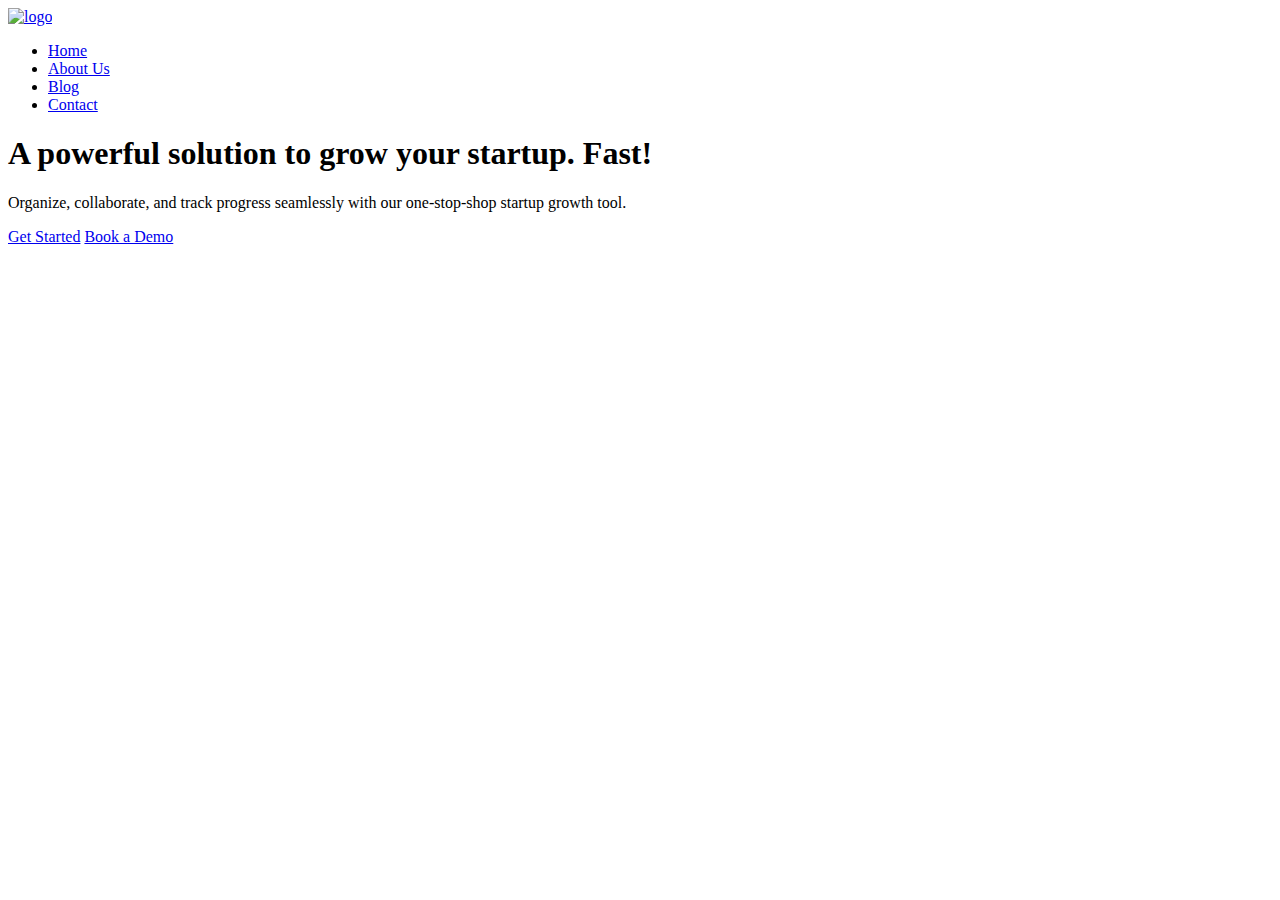
==== index.html @ daeac0ce "Add files via upload" ====
<!DOCTYPE html>
<html lang="en">
<head>
    <meta charset="UTF-8">
    <meta name="viewport" content="width=device-width, initial-scale=1.0">
    <title>WEB-Development</title>
    <link rel="preconnect" href="https://fonts.googleapis.com">
<link rel="preconnect" href="https://fonts.gstatic.com" crossorigin>
<link href="https://fonts.googleapis.com/css2?family=Anton+SC&family=Arsenal+SC:ital,wght@0,400;0,700;1,400;1,700&display=swap" rel="stylesheet">
    <link rel="stylesheet" href="css/style.css">


</head>
<body>
    <nav class="navbar">
       <div class="container">
        <div class="logo">
            <a href="index.html">
                <img src="images/logo.png" alt="logo">
            </a>
        </div>

        <div class="main-menu">
            <ul>
                <li>
                    <a href="index.html">Home</a>
                </li>
                <li>
                    <a href="#">About Us</a>
                </li>
                <li>
                    <a href="#">Blog</a>
                </li>
                <li>
                    <a class="btn" href="#">
                      <i class="fas.fa-user"></i> Contact
                    </a>
                </li>
            </ul>
        </div>
       </div> 
    </nav>
    <!-- Hero -->
     <section class="hero">
        <div class="container">
            <div class="hero-content">
                <h1 class="hero-heading text-xxl">
                    A powerful solution to grow your startup. Fast!
                </h1>
                <p class="hero">
                  Organize, collaborate, and track progress seamlessly with our one-stop-shop startup growth tool.  
                </p>
                <div class="hero-buttons">
                    <a href="#" class="btn btn-primary">Get Started</a>
                    <a href="#" class="btn"></i> Book a Demo</a>
                </div>
            </div>
        </div>
     </section>

    <script src="js/main.js"></script>
</body>
</html>
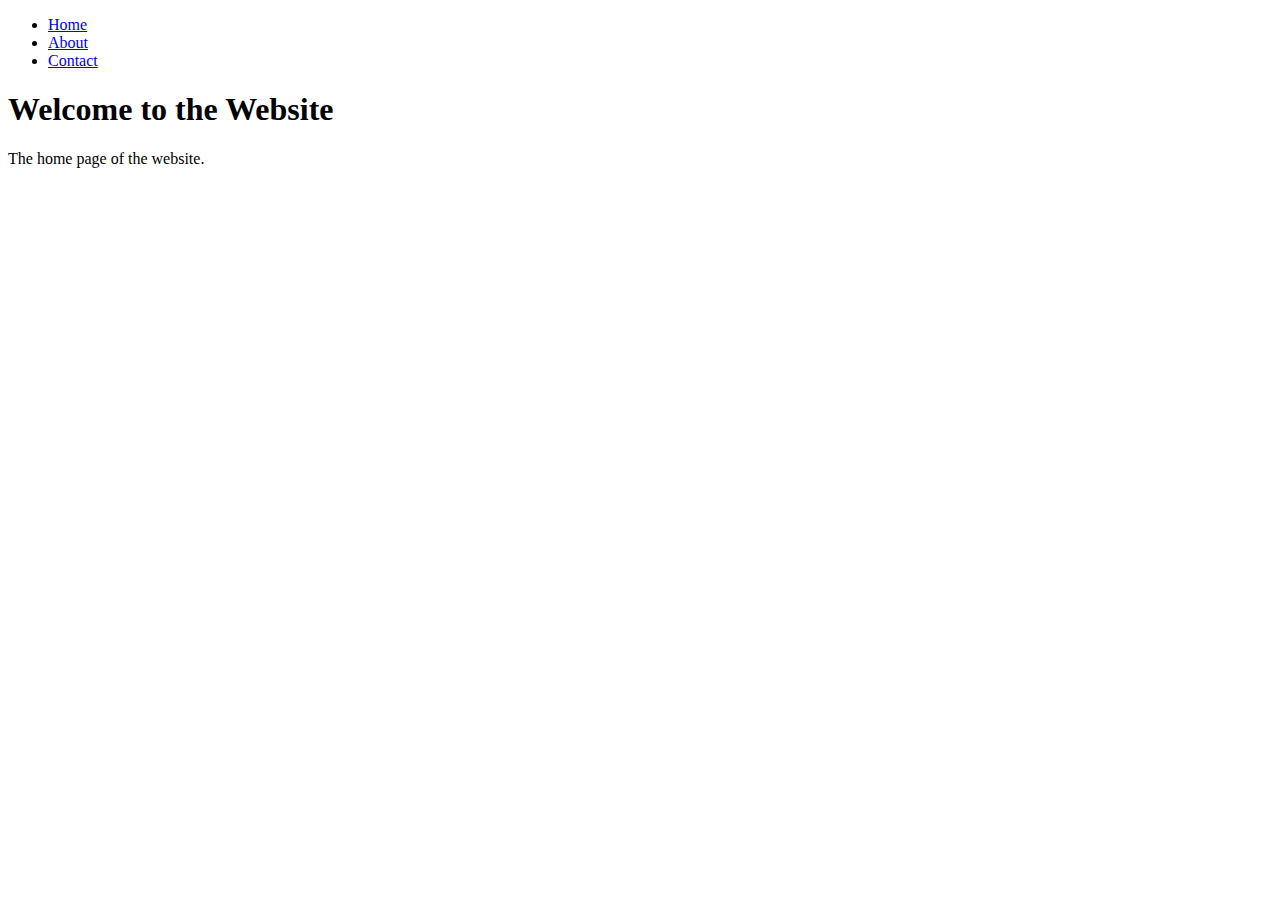
==== commit e7210c78: "Add files via upload" ====
--- a/index.html
+++ b/index.html
@@ -1,63 +1,37 @@
 <!DOCTYPE html>
 <html lang="en">
+
 <head>
     <meta charset="UTF-8">
     <meta name="viewport" content="width=device-width, initial-scale=1.0">
-    <title>WEB-Development</title>
-    <link rel="preconnect" href="https://fonts.googleapis.com">
-<link rel="preconnect" href="https://fonts.gstatic.com" crossorigin>
-<link href="https://fonts.googleapis.com/css2?family=Anton+SC&family=Arsenal+SC:ital,wght@0,400;0,700;1,400;1,700&display=swap" rel="stylesheet">
-    <link rel="stylesheet" href="css/style.css">
+    <title>Home | DavonneB-Web-Development-Project</title>
+    <link rel="stylesheet" href="css/styles.css">
+</head>
+
+<body>
+    <header>
+        <nav>
+            <ul>
+                <li><a href="index.html">Home</a>
+                </li>
+                <li><a href="about.html">About</a>
+                </li>
+                <li><a href="contact.html">Contact</a>
+                </li>
+            </ul>
+        </nav>
+    </header>
+    
+    <main>
+        <section id="intro">
+            <h1>Welcome to the Website</h1>
+            <p>The home page of the website.</p>
+        </section>
+    
+    </main>
+    
 
 
-</head>
-<body>
-    <nav class="navbar">
-       <div class="container">
-        <div class="logo">
-            <a href="index.html">
-                <img src="images/logo.png" alt="logo">
-            </a>
-        </div>
-
-        <div class="main-menu">
-            <ul>
-                <li>
-                    <a href="index.html">Home</a>
-                </li>
-                <li>
-                    <a href="#">About Us</a>
-                </li>
-                <li>
-                    <a href="#">Blog</a>
-                </li>
-                <li>
-                    <a class="btn" href="#">
-                      <i class="fas.fa-user"></i> Contact
-                    </a>
-                </li>
-            </ul>
-        </div>
-       </div> 
-    </nav>
-    <!-- Hero -->
-     <section class="hero">
-        <div class="container">
-            <div class="hero-content">
-                <h1 class="hero-heading text-xxl">
-                    A powerful solution to grow your startup. Fast!
-                </h1>
-                <p class="hero">
-                  Organize, collaborate, and track progress seamlessly with our one-stop-shop startup growth tool.  
-                </p>
-                <div class="hero-buttons">
-                    <a href="#" class="btn btn-primary">Get Started</a>
-                    <a href="#" class="btn"></i> Book a Demo</a>
-                </div>
-            </div>
-        </div>
-     </section>
-
-    <script src="js/main.js"></script>
+    <script src="js/script.js"></script>
 </body>
-</html>+</html>
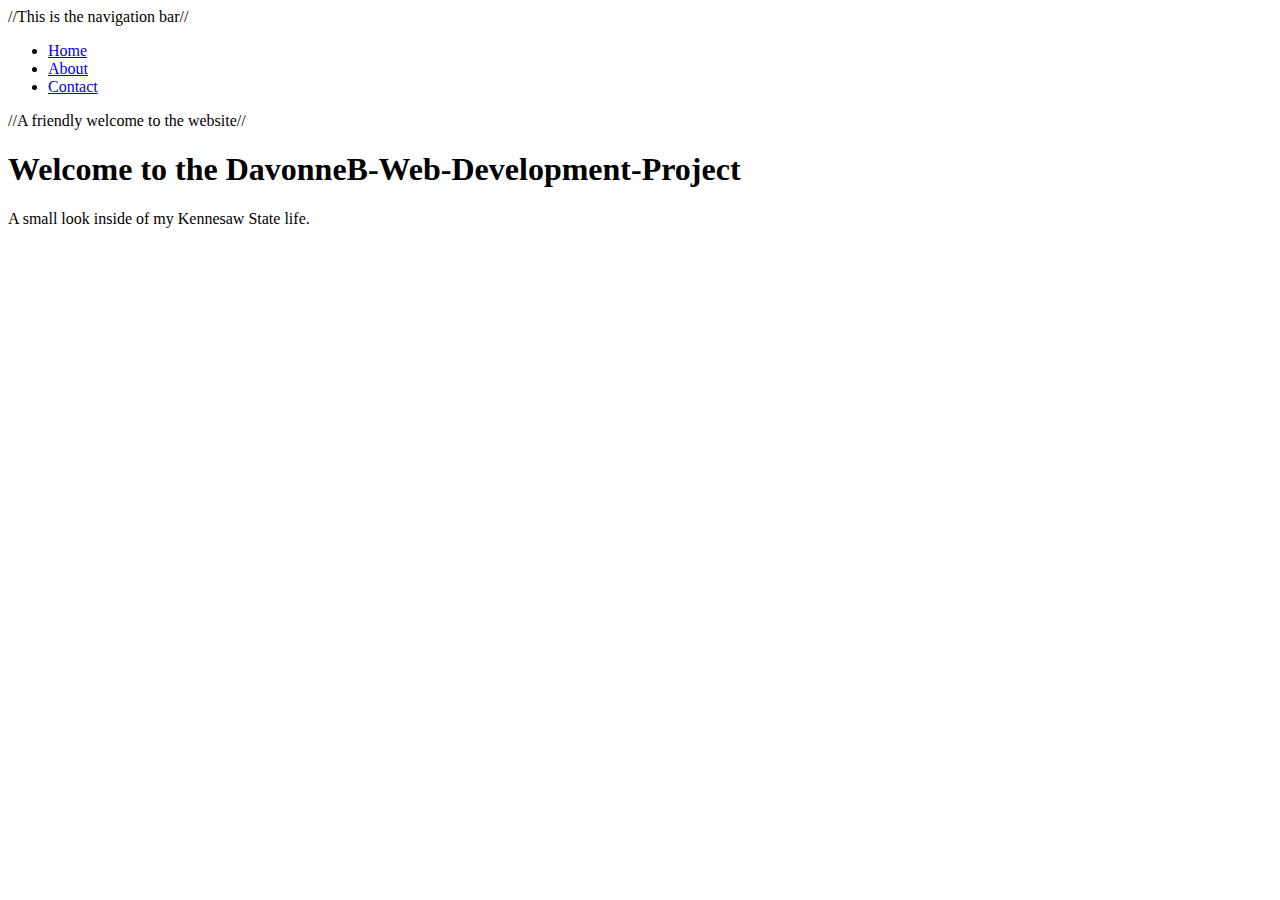
==== commit d27ff835: "Add files via upload" ====
--- a/index.html
+++ b/index.html
@@ -7,6 +7,8 @@
     <title>Home | DavonneB-Web-Development-Project</title>
     <link rel="stylesheet" href="css/styles.css">
 </head>
+
+//This is the navigation bar//
 
 <body>
     <header>
@@ -22,10 +24,12 @@
         </nav>
     </header>
     
+//A friendly welcome to the website//
+
     <main>
         <section id="intro">
-            <h1>Welcome to the Website</h1>
-            <p>The home page of the website.</p>
+            <h1>Welcome to the DavonneB-Web-Development-Project</h1>
+            <p>A small look inside of my Kennesaw State life.</p>
         </section>
     
     </main>
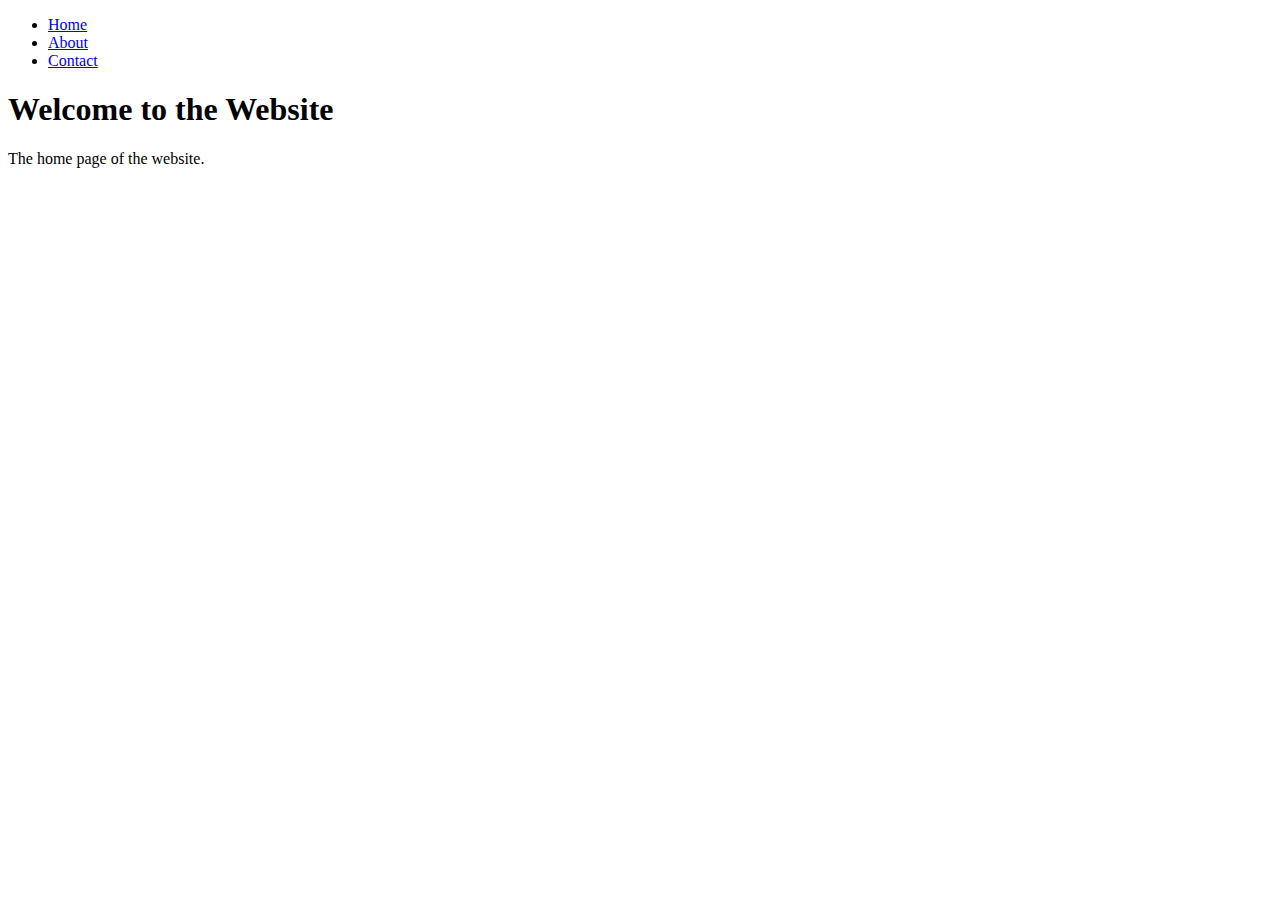
==== commit 9bfffc54: "Add files via upload" ====
--- a/index.html
+++ b/index.html
@@ -7,8 +7,6 @@
     <title>Home | DavonneB-Web-Development-Project</title>
     <link rel="stylesheet" href="css/styles.css">
 </head>
-
-//This is the navigation bar//
 
 <body>
     <header>
@@ -24,12 +22,10 @@
         </nav>
     </header>
     
-//A friendly welcome to the website//
-
     <main>
         <section id="intro">
-            <h1>Welcome to the DavonneB-Web-Development-Project</h1>
-            <p>A small look inside of my Kennesaw State life.</p>
+            <h1>Welcome to the Website</h1>
+            <p>The home page of the website.</p>
         </section>
     
     </main>
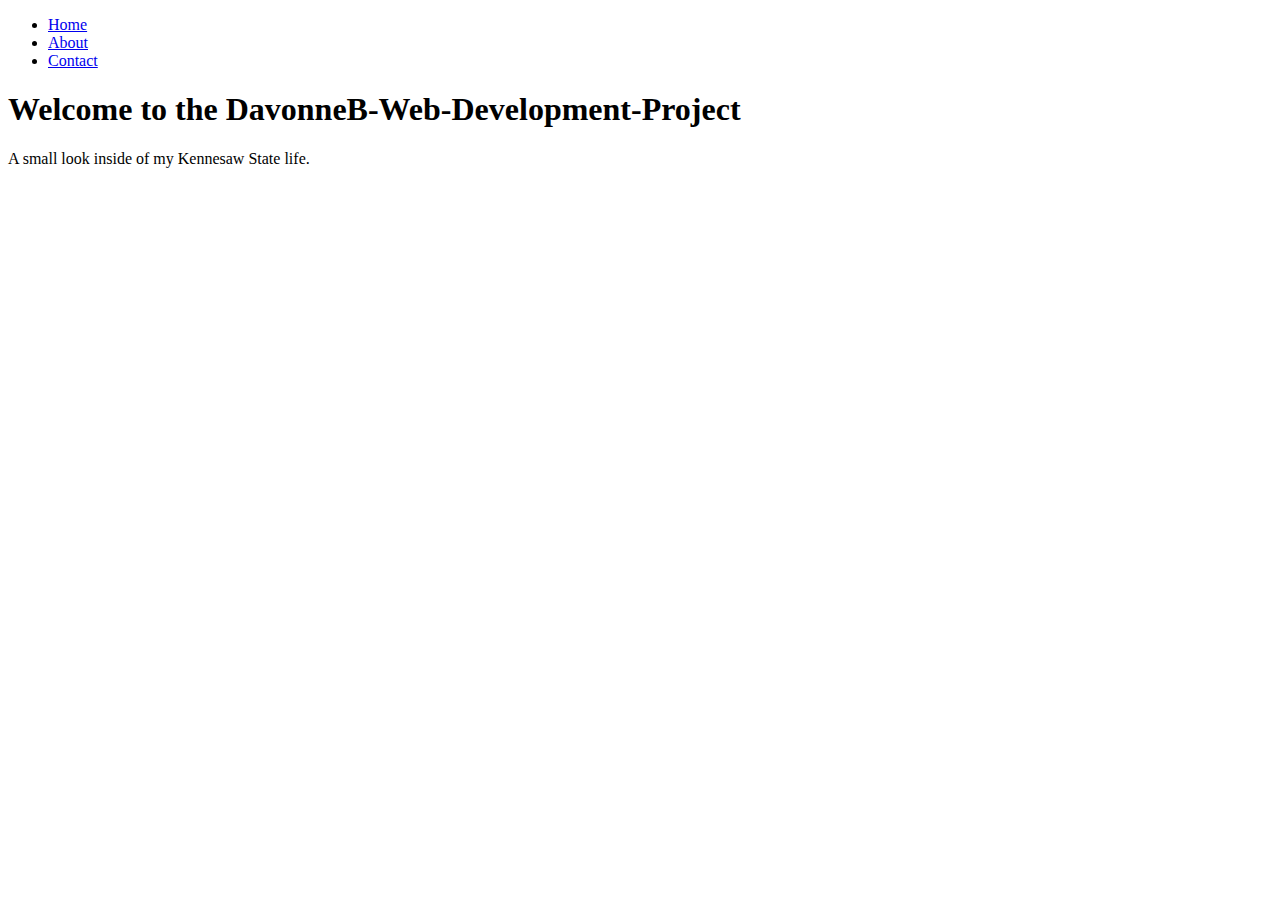
==== commit 8c6aed01: "Add files via upload" ====
--- a/index.html
+++ b/index.html
@@ -8,6 +8,7 @@
     <link rel="stylesheet" href="css/styles.css">
 </head>
 
+<!-- Navigation bar -->
 <body>
     <header>
         <nav>
@@ -22,10 +23,11 @@
         </nav>
     </header>
     
+<!-- This is like a welcome to the page -->
     <main>
         <section id="intro">
-            <h1>Welcome to the Website</h1>
-            <p>The home page of the website.</p>
+            <h1>Welcome to the DavonneB-Web-Development-Project</h1>
+            <p>A small look inside of my Kennesaw State life.</p>
         </section>
     
     </main>
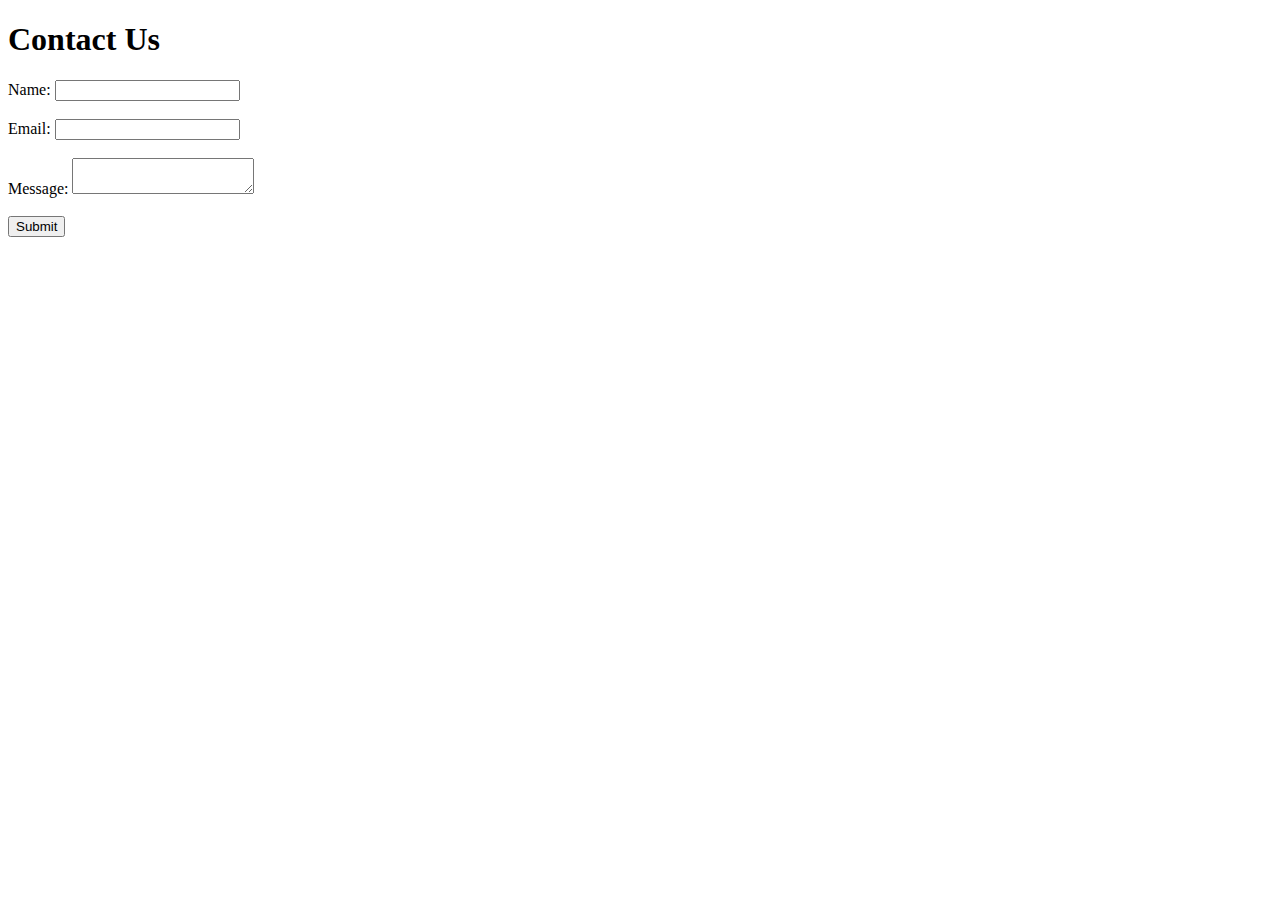
==== commit e98e2dec: "Add files via upload" ====
--- a/index.html
+++ b/index.html
@@ -1,39 +1,38 @@
 <!DOCTYPE html>
 <html lang="en">
-
 <head>
     <meta charset="UTF-8">
     <meta name="viewport" content="width=device-width, initial-scale=1.0">
-    <title>Home | DavonneB-Web-Development-Project</title>
-    <link rel="stylesheet" href="css/styles.css">
+    <title>Contact Form</title>
 </head>
+<body>
+    <h1>Contact Us</h1>
+    <form id="contactForm" method="POST" action="/submit-form">
+        <label for="name">Name:</label>
+        <input type="text" id="name" name="name" required><br><br>
 
-<!-- Navigation bar -->
-<body>
-    <header>
-        <nav>
-            <ul>
-                <li><a href="index.html">Home</a>
-                </li>
-                <li><a href="about.html">About</a>
-                </li>
-                <li><a href="contact.html">Contact</a>
-                </li>
-            </ul>
-        </nav>
-    </header>
-    
-<!-- This is like a welcome to the page -->
-    <main>
-        <section id="intro">
-            <h1>Welcome to the DavonneB-Web-Development-Project</h1>
-            <p>A small look inside of my Kennesaw State life.</p>
-        </section>
-    
-    </main>
-    
+        <label for="email">Email:</label>
+        <input type="email" id="email" name="email" required><br><br>
 
+        <label for="message">Message:</label>
+        <textarea id="message" name="message" required></textarea><br><br>
 
-    <script src="js/script.js"></script>
+        <button type="submit">Submit</button>
+    </form>
+
+    <script>
+        document.getElementById('contactForm').addEventListener('submit', function(e) {
+            e.preventDefault();
+            const formData = new FormData(this);
+
+            fetch('/submit-form', {
+                method: 'POST',
+                body: new URLSearchParams(formData)
+            })
+            .then(response => response.text())
+            .then(data => alert(data))
+            .catch(error => console.error('Error:', error));
+        });
+    </script>
 </body>
 </html>
